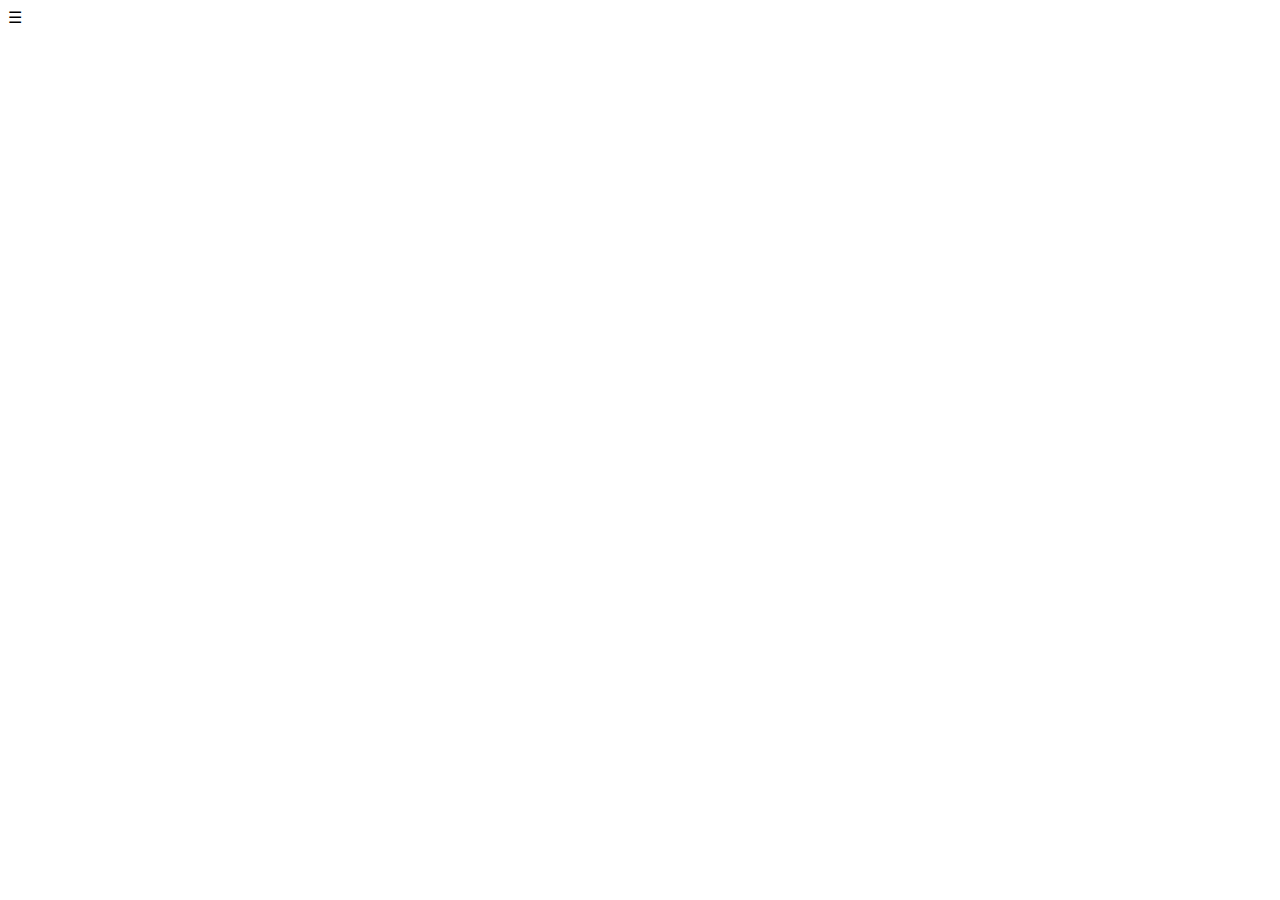
==== index.html @ 98dd1406 "index.html" ====
<!DOCTYPE html>
<html>
<head>
  <meta name = "viewport" content = "user-scalable=no, initial-scale=1.0, maximum-scale=1.0, width=device-width">
  <meta name="apple-mobile-web-app-capable" content="yes" />
  <meta name="apple-mobile-web-app-status-bar-style" content="black" />
  <meta charset="UTF-8"/>
  <title>---</title>
  
  <link rel="stylesheet" href="assets/css/app.css">
  
</head>
<body class="flex-container vertical">

	<header>
	
		<span id="nav-toggle" onClick="document.body.classList.toggle('open')">&#9776;</span>
	
	</header>
	
	<main class="flex-container stretch">
	
		<nav>
		
		</nav>
		
		<div id="wrapper" class="stretch">
		
		</div>
	
	</main>

</body>
</html>
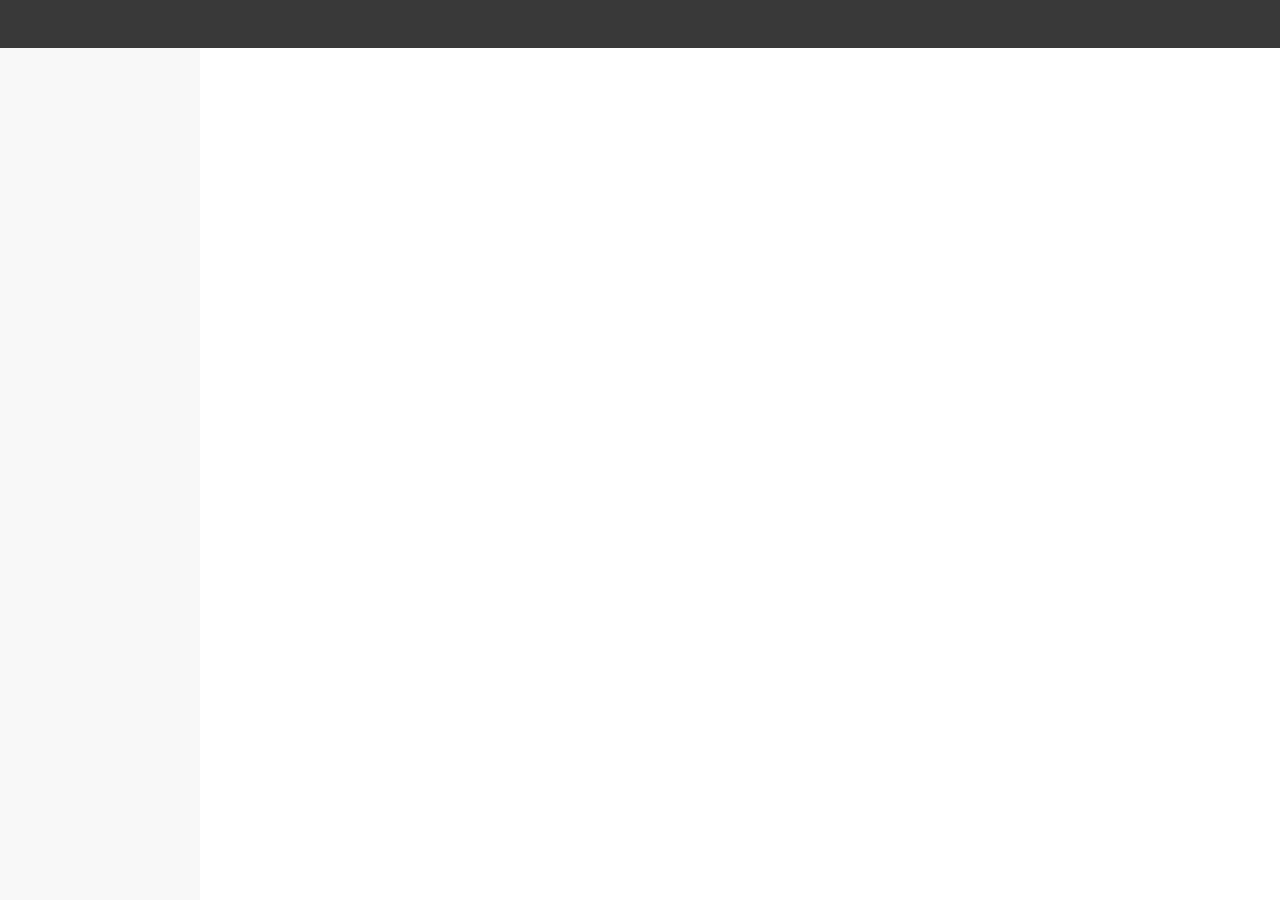
==== commit 774afde0: "Adjust CSS path" ====
--- a/index.html
+++ b/index.html
@@ -7,7 +7,7 @@
   <meta charset="UTF-8"/>
   <title>---</title>
   
-  <link rel="stylesheet" href="assets/css/app.css">
+  <link rel="stylesheet" href="app.css">
   
 </head>
 <body class="flex-container vertical">
--- a/app.css
+++ b/app.css
@@ -0,0 +1,92 @@
+/* Reset */
+body,
+html 
+{
+margin: 0;
+padding: 0;
+box-sizing: border-box;
+background-color: #FFFFFF;
+height: 100vh;
+width: 100vw;
+}
+/* /Reset */
+
+/* Variables */
+body {
+	--header-height: 48px;
+	--nav-width: 200px;
+	--header-background-color: #393939;
+	--nav-background-color: #F8F8F8;
+	--toggle-color: #FFFFFF;
+}
+/* /Variables */
+
+
+/* Flexbox layout */
+.flex-container {
+display: flex;
+flex-direction: row;
+flex-wrap: nowrap;
+justify-content: flex-start;
+align-content: stretch;
+align-items: stretch;
+}
+
+.flex-container.vertical {
+flex-direction: column;
+}
+
+.flex-container > * {
+order: 0;
+flex: 0 1 auto;
+align-self: auto;
+}
+
+.flex-container > .stretch {
+flex: 1 1 auto;
+}	
+/* /Flexbox layout */
+
+/* Main layout */
+body > header{
+background-color: var(--header-background-color, #393939);
+height: var(--header-height, 48px);
+line-height: var(--header-height, 48px);
+}
+
+#nav-toggle{
+	display:none;
+}
+
+main > nav {
+background-color: var(--nav-background-color, #F8F8F8);
+width: var(--nav-width, 200px);
+transition: margin-left 0.25s ease-in-out;
+}
+/* /Main layout */
+
+/* Responsive Layout */
+@media screen and (max-width: 768px) {
+	
+	body:not(.open) main > nav {
+		margin-left: calc(-1 * var(--nav-width, 200px))
+	}
+	
+	/* When body has class .overlap, then the content of #wrapper isn't squeezed while opening the nav */
+	body.overlap main > nav {
+		position: absolute;
+		bottom: 0;
+		top: var(--header-height, 48px);
+		left: 0;
+	}
+	
+	#nav-toggle{
+		display:inline-block;
+		margin: auto 1em;
+		color: var(--toggle-color, #FFFFFF);
+		font-weight: bold;
+		cursor: pointer;
+	}
+	
+}
+/* /Responsive Layout */
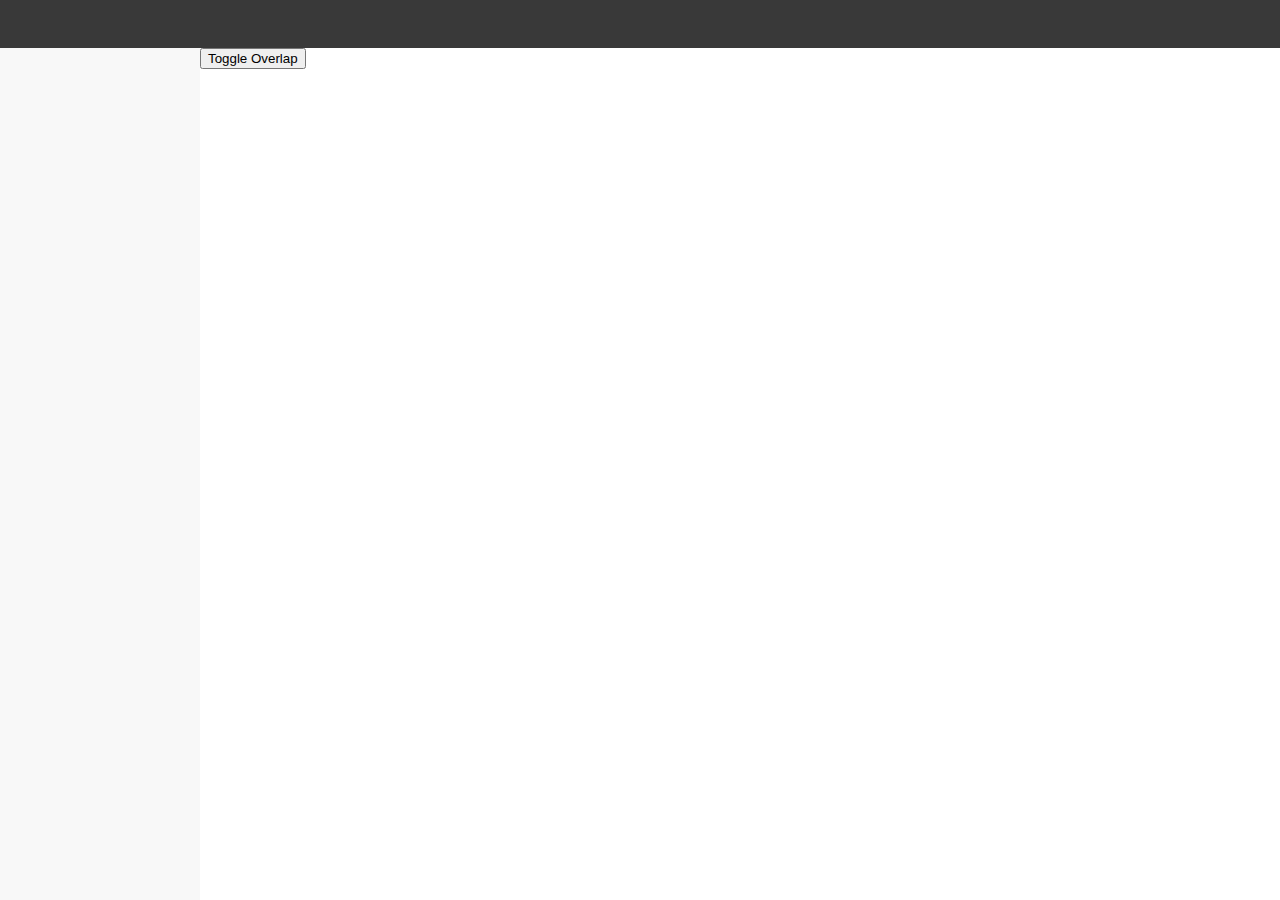
==== commit 5d21339a: "Outsource overlap effect" ====
--- a/index.html
+++ b/index.html
@@ -1,14 +1,18 @@
 <!DOCTYPE html>
 <html>
 <head>
+  <meta http-equiv="X-UA-Compatible" content="IE=edge" />
   <meta name = "viewport" content = "user-scalable=no, initial-scale=1.0, maximum-scale=1.0, width=device-width">
   <meta name="apple-mobile-web-app-capable" content="yes" />
   <meta name="apple-mobile-web-app-status-bar-style" content="black" />
   <meta charset="UTF-8"/>
-  <title>---</title>
-  
-  <link rel="stylesheet" href="app.css">
-  
+  <title></title>
+
+  <link rel="stylesheet" href="assets/css/app.css">
+  <link rel="stylesheet" href="assets/css/overlap.css">
+
+  <link rel="manifest" href="/manifest.json">
+
 </head>
 <body class="flex-container vertical">
 
@@ -25,7 +29,7 @@
 		</nav>
 		
 		<div id="wrapper" class="stretch">
-		
+      <button onClick="document.body.classList.toggle('overlap')">Toggle Overlap</button>
 		</div>
 	
 	</main>
--- a/assets/css/app.css
+++ b/assets/css/app.css
@@ -0,0 +1,97 @@
+/* Reset */
+body,
+html 
+{
+margin: 0;
+padding: 0;
+box-sizing: border-box;
+background-color: var(--main-background-color, #FFFFFF);
+height: 100vh;
+width: 100vw;
+/* target system fonts */
+font-family: 'Segoe UI', -apple-system, BlinkMacSystemFont, Roboto, Ubuntu, 'Helvetica Neue', sans-serif;
+}
+/* /Reset */
+
+/* Variables */
+body {
+	--header-height: 48px;
+	--nav-width: 200px;
+	--header-background-color: #393939;
+  --nav-background-color: #F8F8F8;
+  --main-background-color: #FFFFFF;
+	--toggle-color: #FFFFFF;
+}
+/* /Variables */
+
+
+/* Flexbox layout */
+.flex-container {
+display: flex;
+flex-direction: row;
+flex-wrap: nowrap;
+justify-content: flex-start;
+align-content: stretch;
+align-items: stretch;
+}
+
+.flex-container.vertical {
+flex-direction: column;
+}
+
+.flex-container > * {
+order: 0;
+flex: 0 1 auto;
+align-self: auto;
+}
+
+.flex-container > .stretch {
+flex: 1 1 auto;
+}	
+/* /Flexbox layout */
+
+/* Main layout */
+body > header{
+background-color: var(--header-background-color, #393939);
+height: var(--header-height, 48px);
+line-height: var(--header-height, 48px);
+}
+
+#nav-toggle{
+	display:none;
+}
+
+main > nav {
+background-color: var(--nav-background-color, #F8F8F8);
+width: var(--nav-width, 200px);
+transition: margin-left 0.25s ease-in-out;
+}
+
+main > *{
+  overflow-y: auto;
+}
+
+html, body, main {
+	overflow: hidden;
+}
+
+
+/* /Main layout */
+
+/* Responsive Layout */
+@media screen and (max-width: 768px) {
+	
+	body:not(.open) main > nav {
+		margin-left: calc(-1 * var(--nav-width, 200px))
+	}
+	
+	#nav-toggle{
+		display:inline-block;
+		margin: auto 1em;
+		color: var(--toggle-color, #FFFFFF);
+		font-weight: bold;
+		cursor: pointer;
+	}
+	
+}
+/* /Responsive Layout */
--- a/assets/css/overlap.css
+++ b/assets/css/overlap.css
@@ -0,0 +1,26 @@
+/* Responsive Layout */
+@media screen and (max-width: 768px) {
+
+	/* When body has class .overlap, then the content of #wrapper isn't squeezed while opening the nav */
+	body.overlap main > nav {
+		position: absolute;
+		bottom: 0;
+		top: var(--header-height, 48px);
+		left: 0;
+		z-index: 3;
+    transform: scale(1);
+    overflow-y: initial;
+	}
+	
+	
+	body.overlap.open main > nav::after{
+		background: rgba(0,0,0, 0.5);
+		height: 100%;
+		content:"";
+		position: absolute;
+		right: -100vw;
+		left: var(--nav-width, 200px)
+	}
+	
+}
+/* /Responsive Layout */